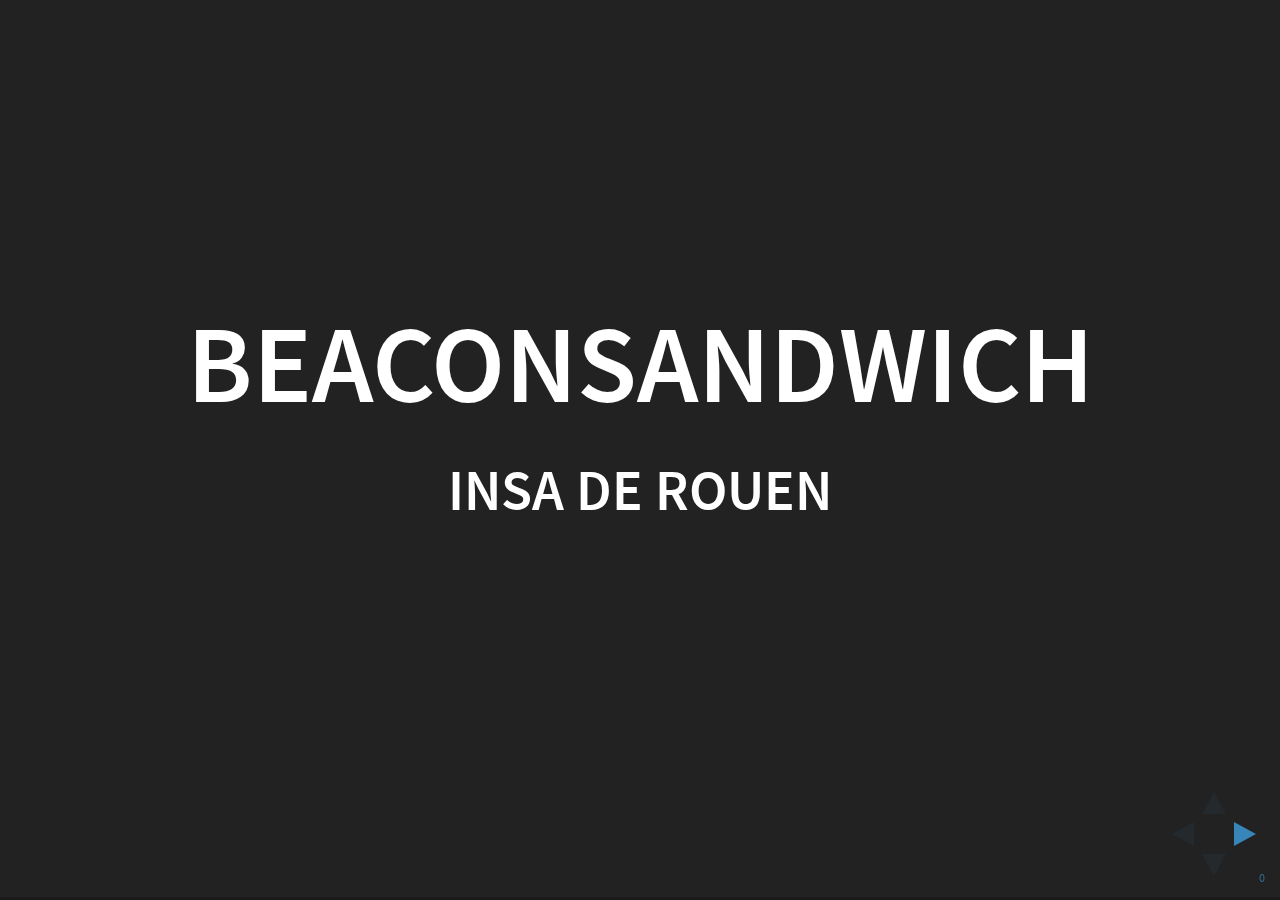
==== reveal.js-master/index.html @ e62201ba "ajout presentation" ====
<!doctype html>
<html lang="en">

	<head>
		<meta charset="utf-8">

		<title>reveal.js - The HTML Presentation Framework</title>

		<meta name="description" content="A framework for easily creating beautiful presentations using HTML">
		<meta name="author" content="Hakim El Hattab">

		<meta name="apple-mobile-web-app-capable" content="yes" />
		<meta name="apple-mobile-web-app-status-bar-style" content="black-translucent" />

		<meta name="viewport" content="width=device-width, initial-scale=1.0, maximum-scale=1.0, user-scalable=no, minimal-ui">

		<link rel="stylesheet" href="css/reveal.css">
		<link rel="stylesheet" href="css/theme/black.css" id="theme">

		<!-- Code syntax highlighting -->
		<link rel="stylesheet" href="lib/css/zenburn.css">

		<!-- Printing and PDF exports -->
		<script>
			var link = document.createElement( 'link' );
			link.rel = 'stylesheet';
			link.type = 'text/css';
			link.href = window.location.search.match( /print-pdf/gi ) ? 'css/print/pdf.css' : 'css/print/paper.css';
			document.getElementsByTagName( 'head' )[0].appendChild( link );
		</script>

		<!--[if lt IE 9]>
		<script src="lib/js/html5shiv.js"></script>
		<![endif]-->
	</head>

	<body>

		<div class="reveal">

			<!-- Any section element inside of this container is displayed as a slide -->
			<div class="slides">
				<section>
					<h1>BeaconSandwich</h1>
					<h3>INSA de Rouen</h3>
				</section>

				<section>
					<h2>Présentation de l'équipe</h2>
					<ul>
						<li>Elisoa Ramarokoto</li>
						<li>Thibaud Levasseur</li>
						<li>Guillaume Minette de Saint Martin</li>
					</ul>
						<ul>
							<li>Ingénieurs en Architecture des Systèmes d'Information</li>
							<li>INSA de Rouen</li>
						</ul>
				</section>

				<section>
					<h2>Besoins</h2>
					<p>
						Trop de mails non-ciblés<br/>
						Aucune prise en compte de la géolocalisation des utilisateurs<br/>
						Listes statiques et fermées
					</p>

				</section>

				<section>
					<h2>Solution</h2>
					<p>
						Utilisation d'objets connectés<br/>
						Plateforme ouverte<br/>
						Récupération dynamique d'information
					</p>
				</section>

				<section>
					<h2>Beacon</h2>
					<p>
						Petit état de l'art
					</p>
				</section>

				<section>
					<h2>Concept de l'application</h2>
					<p>
						Définition de l'application
					</p>
				</section>

				<section>
					<h2>Demo</h2>
					<p>
						Vidéo
					</p>
				</section>

				<section>
					<h2>Pistes d'améliorations</h2>
					<p>
						<ul>
							<li>Plateforme de gestion des flux d'annonces</li>
							<li>Optimisation des composantes de l'application</li>
							<li>Optimisation de l'utilisation de mémoire cache</li>
							<li>Téléchargement selectif des informations pertinentes</li>
						</ul>
					</p>
				</section>

				<section>
					<h2>Pistes d'améliorations</h2>
					<p>
						<ul>
							<li>Plateforme de gestion des flux d'annonces</li>
							<li>Optimisation des composantes de l'application</li>
							<li>Optimisation de l'utilisation de mémoire cache</li>
						</ul>
					</p>
				</section>
			</div>

		</div>

		<script src="lib/js/head.min.js"></script>
		<script src="js/reveal.js"></script>

		<script>

			// Full list of configuration options available at:
			// https://github.com/hakimel/reveal.js#configuration
			Reveal.initialize({
				controls: true,
				progress: true,
				history: true,
				center: true,

				transition: 'slide', // none/fade/slide/convex/concave/zoom

				// Optional reveal.js plugins
				dependencies: [
					{ src: 'lib/js/classList.js', condition: function() { return !document.body.classList; } },
					{ src: 'plugin/markdown/marked.js', condition: function() { return !!document.querySelector( '[data-markdown]' ); } },
					{ src: 'plugin/markdown/markdown.js', condition: function() { return !!document.querySelector( '[data-markdown]' ); } },
					{ src: 'plugin/highlight/highlight.js', async: true, condition: function() { return !!document.querySelector( 'pre code' ); }, callback: function() { hljs.initHighlightingOnLoad(); } },
					{ src: 'plugin/zoom-js/zoom.js', async: true },
					{ src: 'plugin/notes/notes.js', async: true }
				]
			});

		</script>

	</body>
</html>
---- reveal.js-master/css/reveal.css ----
/*!
 * reveal.js
 * http://lab.hakim.se/reveal-js
 * MIT licensed
 *
 * Copyright (C) 2015 Hakim El Hattab, http://hakim.se
 */
/*********************************************
 * RESET STYLES
 *********************************************/
html, body, .reveal div, .reveal span, .reveal applet, .reveal object, .reveal iframe, .reveal h1, .reveal h2, .reveal h3, .reveal h4, .reveal h5, .reveal h6, .reveal p, .reveal blockquote, .reveal pre, .reveal a, .reveal abbr, .reveal acronym, .reveal address, .reveal big, .reveal cite, .reveal code, .reveal del, .reveal dfn, .reveal em, .reveal img, .reveal ins, .reveal kbd, .reveal q, .reveal s, .reveal samp, .reveal small, .reveal strike, .reveal strong, .reveal sub, .reveal sup, .reveal tt, .reveal var, .reveal b, .reveal u, .reveal center, .reveal dl, .reveal dt, .reveal dd, .reveal ol, .reveal ul, .reveal li, .reveal fieldset, .reveal form, .reveal label, .reveal legend, .reveal table, .reveal caption, .reveal tbody, .reveal tfoot, .reveal thead, .reveal tr, .reveal th, .reveal td, .reveal article, .reveal aside, .reveal canvas, .reveal details, .reveal embed, .reveal figure, .reveal figcaption, .reveal footer, .reveal header, .reveal hgroup, .reveal menu, .reveal nav, .reveal output, .reveal ruby, .reveal section, .reveal summary, .reveal time, .reveal mark, .reveal audio, video {
  margin: 0;
  padding: 0;
  border: 0;
  font-size: 100%;
  font: inherit;
  vertical-align: baseline; }

.reveal article, .reveal aside, .reveal details, .reveal figcaption, .reveal figure, .reveal footer, .reveal header, .reveal hgroup, .reveal menu, .reveal nav, .reveal section {
  display: block; }

/*********************************************
 * GLOBAL STYLES
 *********************************************/
html, body {
  width: 100%;
  height: 100%;
  overflow: hidden; }

body {
  position: relative;
  line-height: 1;
  background-color: #fff;
  color: #000; }

::-moz-selection {
  background: #FF5E99;
  color: #fff;
  text-shadow: none; }

::selection {
  background: #FF5E99;
  color: #fff;
  text-shadow: none; }

/*********************************************
 * VIEW FRAGMENTS
 *********************************************/
.reveal .slides section .fragment {
  opacity: 0;
  visibility: hidden;
  -webkit-transition: all 0.2s ease;
          transition: all 0.2s ease; }
  .reveal .slides section .fragment.visible {
    opacity: 1;
    visibility: visible; }

.reveal .slides section .fragment.grow {
  opacity: 1;
  visibility: visible; }
  .reveal .slides section .fragment.grow.visible {
    -webkit-transform: scale(1.3);
        -ms-transform: scale(1.3);
            transform: scale(1.3); }

.reveal .slides section .fragment.shrink {
  opacity: 1;
  visibility: visible; }
  .reveal .slides section .fragment.shrink.visible {
    -webkit-transform: scale(0.7);
        -ms-transform: scale(0.7);
            transform: scale(0.7); }

.reveal .slides section .fragment.zoom-in {
  -webkit-transform: scale(0.1);
      -ms-transform: scale(0.1);
          transform: scale(0.1); }
  .reveal .slides section .fragment.zoom-in.visible {
    -webkit-transform: scale(1);
        -ms-transform: scale(1);
            transform: scale(1); }

.reveal .slides section .fragment.roll-in {
  -webkit-transform: rotateX(90deg);
          transform: rotateX(90deg); }
  .reveal .slides section .fragment.roll-in.visible {
    -webkit-transform: rotateX(0);
            transform: rotateX(0); }

.reveal .slides section .fragment.fade-out {
  opacity: 1;
  visibility: visible; }
  .reveal .slides section .fragment.fade-out.visible {
    opacity: 0;
    visibility: hidden; }

.reveal .slides section .fragment.semi-fade-out {
  opacity: 1;
  visibility: visible; }
  .reveal .slides section .fragment.semi-fade-out.visible {
    opacity: 0.5;
    visibility: visible; }

.reveal .slides section .fragment.strike {
  opacity: 1; }
  .reveal .slides section .fragment.strike.visible {
    text-decoration: line-through; }

.reveal .slides section .fragment.current-visible {
  opacity: 0;
  visibility: hidden; }
  .reveal .slides section .fragment.current-visible.current-fragment {
    opacity: 1;
    visibility: visible; }

.reveal .slides section .fragment.highlight-red, .reveal .slides section .fragment.highlight-current-red, .reveal .slides section .fragment.highlight-green, .reveal .slides section .fragment.highlight-current-green, .reveal .slides section .fragment.highlight-blue, .reveal .slides section .fragment.highlight-current-blue {
  opacity: 1;
  visibility: visible; }

.reveal .slides section .fragment.highlight-red.visible {
  color: #ff2c2d; }

.reveal .slides section .fragment.highlight-green.visible {
  color: #17ff2e; }

.reveal .slides section .fragment.highlight-blue.visible {
  color: #1b91ff; }

.reveal .slides section .fragment.highlight-current-red.current-fragment {
  color: #ff2c2d; }

.reveal .slides section .fragment.highlight-current-green.current-fragment {
  color: #17ff2e; }

.reveal .slides section .fragment.highlight-current-blue.current-fragment {
  color: #1b91ff; }

/*********************************************
 * DEFAULT ELEMENT STYLES
 *********************************************/
/* Fixes issue in Chrome where italic fonts did not appear when printing to PDF */
.reveal:after {
  content: '';
  font-style: italic; }

.reveal iframe {
  z-index: 1; }

/** Prevents layering issues in certain browser/transition combinations */
.reveal a {
  position: relative; }

.reveal .stretch {
  max-width: none;
  max-height: none; }

.reveal pre.stretch code {
  height: 100%;
  max-height: 100%;
  -moz-box-sizing: border-box;
       box-sizing: border-box; }

/*********************************************
 * CONTROLS
 *********************************************/
.reveal .controls {
  display: none;
  position: fixed;
  width: 110px;
  height: 110px;
  z-index: 30;
  right: 10px;
  bottom: 10px;
  -webkit-user-select: none; }

.reveal .controls div {
  position: absolute;
  opacity: 0.05;
  width: 0;
  height: 0;
  border: 12px solid transparent;
  -webkit-transform: scale(0.9999);
      -ms-transform: scale(0.9999);
          transform: scale(0.9999);
  -webkit-transition: all 0.2s ease;
          transition: all 0.2s ease;
  -webkit-tap-highlight-color: rgba(0, 0, 0, 0); }

.reveal .controls div.enabled {
  opacity: 0.7;
  cursor: pointer; }

.reveal .controls div.enabled:active {
  margin-top: 1px; }

.reveal .controls div.navigate-left {
  top: 42px;
  border-right-width: 22px;
  border-right-color: #000; }

.reveal .controls div.navigate-left.fragmented {
  opacity: 0.3; }

.reveal .controls div.navigate-right {
  left: 74px;
  top: 42px;
  border-left-width: 22px;
  border-left-color: #000; }

.reveal .controls div.navigate-right.fragmented {
  opacity: 0.3; }

.reveal .controls div.navigate-up {
  left: 42px;
  border-bottom-width: 22px;
  border-bottom-color: #000; }

.reveal .controls div.navigate-up.fragmented {
  opacity: 0.3; }

.reveal .controls div.navigate-down {
  left: 42px;
  top: 74px;
  border-top-width: 22px;
  border-top-color: #000; }

.reveal .controls div.navigate-down.fragmented {
  opacity: 0.3; }

/*********************************************
 * PROGRESS BAR
 *********************************************/
.reveal .progress {
  position: fixed;
  display: none;
  height: 3px;
  width: 100%;
  bottom: 0;
  left: 0;
  z-index: 10;
  background-color: rgba(0, 0, 0, 0.2); }

.reveal .progress:after {
  content: '';
  display: block;
  position: absolute;
  height: 20px;
  width: 100%;
  top: -20px; }

.reveal .progress span {
  display: block;
  height: 100%;
  width: 0px;
  background-color: #000;
  -webkit-transition: width 800ms cubic-bezier(0.26, 0.86, 0.44, 0.985);
          transition: width 800ms cubic-bezier(0.26, 0.86, 0.44, 0.985); }

/*********************************************
 * SLIDE NUMBER
 *********************************************/
.reveal .slide-number {
  position: fixed;
  display: block;
  right: 15px;
  bottom: 15px;
  opacity: 0.5;
  z-index: 31;
  font-size: 12px; }

/*********************************************
 * SLIDES
 *********************************************/
.reveal {
  position: relative;
  width: 100%;
  height: 100%;
  -ms-touch-action: none;
      touch-action: none; }

.reveal .slides {
  position: absolute;
  width: 100%;
  height: 100%;
  top: 0;
  right: 0;
  bottom: 0;
  left: 0;
  margin: auto;
  overflow: visible;
  z-index: 1;
  text-align: center;
  -webkit-perspective: 600px;
          perspective: 600px;
  -webkit-perspective-origin: 50% 40%;
          perspective-origin: 50% 40%; }

.reveal .slides > section {
  -ms-perspective: 600px; }

.reveal .slides > section, .reveal .slides > section > section {
  display: none;
  position: absolute;
  width: 100%;
  padding: 20px 0px;
  z-index: 10;
  -webkit-transform-style: preserve-3d;
          transform-style: preserve-3d;
  -webkit-transition: -webkit-transform-origin 800ms cubic-bezier(0.26, 0.86, 0.44, 0.985), -webkit-transform 800ms cubic-bezier(0.26, 0.86, 0.44, 0.985), visibility 800ms cubic-bezier(0.26, 0.86, 0.44, 0.985), opacity 800ms cubic-bezier(0.26, 0.86, 0.44, 0.985);
          transition: -ms-transform-origin 800ms cubic-bezier(0.26, 0.86, 0.44, 0.985), transform 800ms cubic-bezier(0.26, 0.86, 0.44, 0.985), visibility 800ms cubic-bezier(0.26, 0.86, 0.44, 0.985), opacity 800ms cubic-bezier(0.26, 0.86, 0.44, 0.985);
          transition: transform-origin 800ms cubic-bezier(0.26, 0.86, 0.44, 0.985), transform 800ms cubic-bezier(0.26, 0.86, 0.44, 0.985), visibility 800ms cubic-bezier(0.26, 0.86, 0.44, 0.985), opacity 800ms cubic-bezier(0.26, 0.86, 0.44, 0.985); }

/* Global transition speed settings */
.reveal[data-transition-speed="fast"] .slides section {
  -webkit-transition-duration: 400ms;
          transition-duration: 400ms; }

.reveal[data-transition-speed="slow"] .slides section {
  -webkit-transition-duration: 1200ms;
          transition-duration: 1200ms; }

/* Slide-specific transition speed overrides */
.reveal .slides section[data-transition-speed="fast"] {
  -webkit-transition-duration: 400ms;
          transition-duration: 400ms; }

.reveal .slides section[data-transition-speed="slow"] {
  -webkit-transition-duration: 1200ms;
          transition-duration: 1200ms; }

.reveal .slides > section.stack {
  padding-top: 0;
  padding-bottom: 0; }

.reveal .slides > section.present, .reveal .slides > section > section.present {
  display: block;
  z-index: 11;
  opacity: 1; }

.reveal.center, .reveal.center .slides, .reveal.center .slides section {
  min-height: 0 !important; }

/* Don't allow interaction with invisible slides */
.reveal .slides > section.future, .reveal .slides > section > section.future, .reveal .slides > section.past, .reveal .slides > section > section.past {
  pointer-events: none; }

.reveal.overview .slides > section, .reveal.overview .slides > section > section {
  pointer-events: auto; }

.reveal .slides > section.past, .reveal .slides > section.future, .reveal .slides > section > section.past, .reveal .slides > section > section.future {
  opacity: 0; }

/*********************************************
 * SLIDE TRANSITION
 * Aliased 'linear' for backwards compatibility
 *********************************************/
.reveal.slide section, .reveal.linear section {
  -webkit-backface-visibility: hidden;
          backface-visibility: hidden; }

.reveal .slides > section[data-transition=slide].past, .reveal.slide .slides > section:not([data-transition]).past, .reveal .slides > section[data-transition=linear].past, .reveal.linear .slides > section:not([data-transition]).past {
  -webkit-transform: translate(-150%, 0);
      -ms-transform: translate(-150%, 0);
          transform: translate(-150%, 0); }

.reveal .slides > section[data-transition=slide].future, .reveal.slide .slides > section:not([data-transition]).future, .reveal .slides > section[data-transition=linear].future, .reveal.linear .slides > section:not([data-transition]).future {
  -webkit-transform: translate(150%, 0);
      -ms-transform: translate(150%, 0);
          transform: translate(150%, 0); }

.reveal .slides > section > section[data-transition=slide].past, .reveal.slide .slides > section > section:not([data-transition]).past, .reveal .slides > section > section[data-transition=linear].past, .reveal.linear .slides > section > section:not([data-transition]).past {
  -webkit-transform: translate(0, -150%);
      -ms-transform: translate(0, -150%);
          transform: translate(0, -150%); }

.reveal .slides > section > section[data-transition=slide].future, .reveal.slide .slides > section > section:not([data-transition]).future, .reveal .slides > section > section[data-transition=linear].future, .reveal.linear .slides > section > section:not([data-transition]).future {
  -webkit-transform: translate(0, 150%);
      -ms-transform: translate(0, 150%);
          transform: translate(0, 150%); }

/*********************************************
 * CONVEX TRANSITION
 * Aliased 'default' for backwards compatibility
 *********************************************/
.reveal .slides > section[data-transition=default].past, .reveal.default .slides > section:not([data-transition]).past, .reveal .slides > section[data-transition=convex].past, .reveal.convex .slides > section:not([data-transition]).past {
  -webkit-transform: translate3d(-100%, 0, 0) rotateY(-90deg) translate3d(-100%, 0, 0);
          transform: translate3d(-100%, 0, 0) rotateY(-90deg) translate3d(-100%, 0, 0); }

.reveal .slides > section[data-transition=default].future, .reveal.default .slides > section:not([data-transition]).future, .reveal .slides > section[data-transition=convex].future, .reveal.convex .slides > section:not([data-transition]).future {
  -webkit-transform: translate3d(100%, 0, 0) rotateY(90deg) translate3d(100%, 0, 0);
          transform: translate3d(100%, 0, 0) rotateY(90deg) translate3d(100%, 0, 0); }

.reveal .slides > section > section[data-transition=default].past, .reveal.default .slides > section > section:not([data-transition]).past, .reveal .slides > section > section[data-transition=convex].past, .reveal.convex .slides > section > section:not([data-transition]).past {
  -webkit-transform: translate3d(0, -300px, 0) rotateX(70deg) translate3d(0, -300px, 0);
          transform: translate3d(0, -300px, 0) rotateX(70deg) translate3d(0, -300px, 0); }

.reveal .slides > section > section[data-transition=default].future, .reveal.default .slides > section > section:not([data-transition]).future, .reveal .slides > section > section[data-transition=convex].future, .reveal.convex .slides > section > section:not([data-transition]).future {
  -webkit-transform: translate3d(0, 300px, 0) rotateX(-70deg) translate3d(0, 300px, 0);
          transform: translate3d(0, 300px, 0) rotateX(-70deg) translate3d(0, 300px, 0); }

/*********************************************
 * CONCAVE TRANSITION
 *********************************************/
.reveal .slides > section[data-transition=concave].past, .reveal.concave .slides > section:not([data-transition]).past {
  -webkit-transform: translate3d(-100%, 0, 0) rotateY(90deg) translate3d(-100%, 0, 0);
          transform: translate3d(-100%, 0, 0) rotateY(90deg) translate3d(-100%, 0, 0); }

.reveal .slides > section[data-transition=concave].future, .reveal.concave .slides > section:not([data-transition]).future {
  -webkit-transform: translate3d(100%, 0, 0) rotateY(-90deg) translate3d(100%, 0, 0);
          transform: translate3d(100%, 0, 0) rotateY(-90deg) translate3d(100%, 0, 0); }

.reveal .slides > section > section[data-transition=concave].past, .reveal.concave .slides > section > section:not([data-transition]).past {
  -webkit-transform: translate3d(0, -80%, 0) rotateX(-70deg) translate3d(0, -80%, 0);
          transform: translate3d(0, -80%, 0) rotateX(-70deg) translate3d(0, -80%, 0); }

.reveal .slides > section > section[data-transition=concave].future, .reveal.concave .slides > section > section:not([data-transition]).future {
  -webkit-transform: translate3d(0, 80%, 0) rotateX(70deg) translate3d(0, 80%, 0);
          transform: translate3d(0, 80%, 0) rotateX(70deg) translate3d(0, 80%, 0); }

/*********************************************
 * ZOOM TRANSITION
 *********************************************/
.reveal .slides > section[data-transition=zoom], .reveal.zoom .slides > section:not([data-transition]) {
  -webkit-transition-timing-function: ease;
          transition-timing-function: ease; }

.reveal .slides > section[data-transition=zoom].past, .reveal.zoom .slides > section:not([data-transition]).past {
  visibility: hidden;
  -webkit-transform: scale(16);
      -ms-transform: scale(16);
          transform: scale(16); }

.reveal .slides > section[data-transition=zoom].future, .reveal.zoom .slides > section:not([data-transition]).future {
  visibility: hidden;
  -webkit-transform: scale(0.2);
      -ms-transform: scale(0.2);
          transform: scale(0.2); }

.reveal .slides > section > section[data-transition=zoom].past, .reveal.zoom .slides > section > section:not([data-transition]).past {
  -webkit-transform: translate(0, -150%);
      -ms-transform: translate(0, -150%);
          transform: translate(0, -150%); }

.reveal .slides > section > section[data-transition=zoom].future, .reveal.zoom .slides > section > section:not([data-transition]).future {
  -webkit-transform: translate(0, 150%);
      -ms-transform: translate(0, 150%);
          transform: translate(0, 150%); }

/*********************************************
 * CUBE TRANSITION
 *********************************************/
.reveal.cube .slides {
  -webkit-perspective: 1300px;
          perspective: 1300px; }

.reveal.cube .slides section {
  padding: 30px;
  min-height: 700px;
  -webkit-backface-visibility: hidden;
          backface-visibility: hidden;
  -moz-box-sizing: border-box;
       box-sizing: border-box; }

.reveal.center.cube .slides section {
  min-height: 0; }

.reveal.cube .slides section:not(.stack):before {
  content: '';
  position: absolute;
  display: block;
  width: 100%;
  height: 100%;
  left: 0;
  top: 0;
  background: rgba(0, 0, 0, 0.1);
  border-radius: 4px;
  -webkit-transform: translateZ(-20px);
          transform: translateZ(-20px); }

.reveal.cube .slides section:not(.stack):after {
  content: '';
  position: absolute;
  display: block;
  width: 90%;
  height: 30px;
  left: 5%;
  bottom: 0;
  background: none;
  z-index: 1;
  border-radius: 4px;
  box-shadow: 0px 95px 25px rgba(0, 0, 0, 0.2);
  -webkit-transform: translateZ(-90px) rotateX(65deg);
          transform: translateZ(-90px) rotateX(65deg); }

.reveal.cube .slides > section.stack {
  padding: 0;
  background: none; }

.reveal.cube .slides > section.past {
  -webkit-transform-origin: 100% 0%;
      -ms-transform-origin: 100% 0%;
          transform-origin: 100% 0%;
  -webkit-transform: translate3d(-100%, 0, 0) rotateY(-90deg);
          transform: translate3d(-100%, 0, 0) rotateY(-90deg); }

.reveal.cube .slides > section.future {
  -webkit-transform-origin: 0% 0%;
      -ms-transform-origin: 0% 0%;
          transform-origin: 0% 0%;
  -webkit-transform: translate3d(100%, 0, 0) rotateY(90deg);
          transform: translate3d(100%, 0, 0) rotateY(90deg); }

.reveal.cube .slides > section > section.past {
  -webkit-transform-origin: 0% 100%;
      -ms-transform-origin: 0% 100%;
          transform-origin: 0% 100%;
  -webkit-transform: translate3d(0, -100%, 0) rotateX(90deg);
          transform: translate3d(0, -100%, 0) rotateX(90deg); }

.reveal.cube .slides > section > section.future {
  -webkit-transform-origin: 0% 0%;
      -ms-transform-origin: 0% 0%;
          transform-origin: 0% 0%;
  -webkit-transform: translate3d(0, 100%, 0) rotateX(-90deg);
          transform: translate3d(0, 100%, 0) rotateX(-90deg); }

/*********************************************
 * PAGE TRANSITION
 *********************************************/
.reveal.page .slides {
  -webkit-perspective-origin: 0% 50%;
          perspective-origin: 0% 50%;
  -webkit-perspective: 3000px;
          perspective: 3000px; }

.reveal.page .slides section {
  padding: 30px;
  min-height: 700px;
  -moz-box-sizing: border-box;
       box-sizing: border-box; }

.reveal.page .slides section.past {
  z-index: 12; }

.reveal.page .slides section:not(.stack):before {
  content: '';
  position: absolute;
  display: block;
  width: 100%;
  height: 100%;
  left: 0;
  top: 0;
  background: rgba(0, 0, 0, 0.1);
  -webkit-transform: translateZ(-20px);
          transform: translateZ(-20px); }

.reveal.page .slides section:not(.stack):after {
  content: '';
  position: absolute;
  display: block;
  width: 90%;
  height: 30px;
  left: 5%;
  bottom: 0;
  background: none;
  z-index: 1;
  border-radius: 4px;
  box-shadow: 0px 95px 25px rgba(0, 0, 0, 0.2);
  -webkit-transform: translateZ(-90px) rotateX(65deg); }

.reveal.page .slides > section.stack {
  padding: 0;
  background: none; }

.reveal.page .slides > section.past {
  -webkit-transform-origin: 0% 0%;
      -ms-transform-origin: 0% 0%;
          transform-origin: 0% 0%;
  -webkit-transform: translate3d(-40%, 0, 0) rotateY(-80deg);
          transform: translate3d(-40%, 0, 0) rotateY(-80deg); }

.reveal.page .slides > section.future {
  -webkit-transform-origin: 100% 0%;
      -ms-transform-origin: 100% 0%;
          transform-origin: 100% 0%;
  -webkit-transform: translate3d(0, 0, 0);
          transform: translate3d(0, 0, 0); }

.reveal.page .slides > section > section.past {
  -webkit-transform-origin: 0% 0%;
      -ms-transform-origin: 0% 0%;
          transform-origin: 0% 0%;
  -webkit-transform: translate3d(0, -40%, 0) rotateX(80deg);
          transform: translate3d(0, -40%, 0) rotateX(80deg); }

.reveal.page .slides > section > section.future {
  -webkit-transform-origin: 0% 100%;
      -ms-transform-origin: 0% 100%;
          transform-origin: 0% 100%;
  -webkit-transform: translate3d(0, 0, 0);
          transform: translate3d(0, 0, 0); }

/*********************************************
 * FADE TRANSITION
 *********************************************/
.reveal .slides section[data-transition=fade], .reveal.fade .slides section:not([data-transition]), .reveal.fade .slides > section > section:not([data-transition]) {
  -webkit-transform: none;
      -ms-transform: none;
          transform: none;
  -webkit-transition: opacity 0.5s;
          transition: opacity 0.5s; }

.reveal.fade.overview .slides section, .reveal.fade.overview .slides > section > section {
  -webkit-transition: none;
          transition: none; }

/*********************************************
 * NO TRANSITION
 *********************************************/
.reveal .slides section[data-transition=none], .reveal.none .slides section:not([data-transition]) {
  -webkit-transform: none;
      -ms-transform: none;
          transform: none;
  -webkit-transition: none;
          transition: none; }

/*********************************************
 * OVERVIEW
 *********************************************/
.reveal.overview .slides {
  -webkit-perspective-origin: 50% 50%;
          perspective-origin: 50% 50%;
  -webkit-perspective: 700px;
          perspective: 700px; }

.reveal.overview .slides section {
  height: 700px;
  overflow: hidden;
  opacity: 1 !important;
  visibility: visible !important;
  cursor: pointer;
  background: rgba(0, 0, 0, 0.1);
  -moz-box-sizing: border-box;
       box-sizing: border-box; }

.reveal.overview .slides section, .reveal.overview-deactivating .slides section {
  -webkit-transition: none !important;
          transition: none !important; }

.reveal.overview .slides section .fragment {
  opacity: 1; }

.reveal.overview .slides section:after, .reveal.overview .slides section:before {
  display: none !important; }

.reveal.overview .slides section > section {
  opacity: 1;
  cursor: pointer; }

.reveal.overview .slides section:hover {
  background: rgba(0, 0, 0, 0.3); }

.reveal.overview .slides section.present {
  background: rgba(0, 0, 0, 0.3); }

.reveal.overview .slides > section.stack {
  padding: 0;
  top: 0 !important;
  background: none;
  overflow: visible; }

/*********************************************
 * PAUSED MODE
 *********************************************/
.reveal .pause-overlay {
  position: absolute;
  top: 0;
  left: 0;
  width: 100%;
  height: 100%;
  background: black;
  visibility: hidden;
  opacity: 0;
  z-index: 100;
  -webkit-transition: all 1s ease;
          transition: all 1s ease; }

.reveal.paused .pause-overlay {
  visibility: visible;
  opacity: 1; }

/*********************************************
 * FALLBACK
 *********************************************/
.no-transforms {
  overflow-y: auto; }

.no-transforms .reveal .slides {
  position: relative;
  width: 80%;
  height: auto !important;
  top: 0;
  left: 50%;
  margin: 0;
  text-align: center; }

.no-transforms .reveal .controls, .no-transforms .reveal .progress {
  display: none !important; }

.no-transforms .reveal .slides section {
  display: block !important;
  opacity: 1 !important;
  position: relative !important;
  height: auto;
  min-height: 0;
  top: 0;
  left: -50%;
  margin: 70px 0;
  -webkit-transform: none;
      -ms-transform: none;
          transform: none; }

.no-transforms .reveal .slides section section {
  left: 0; }

.reveal .no-transition, .reveal .no-transition * {
  -webkit-transition: none !important;
          transition: none !important; }

/*********************************************
 * PER-SLIDE BACKGROUNDS
 *********************************************/
.reveal > .backgrounds {
  position: absolute;
  width: 100%;
  height: 100%;
  top: 0;
  left: 0;
  -webkit-perspective: 600px;
          perspective: 600px; }

.reveal .slide-background {
  display: none;
  position: absolute;
  width: 100%;
  height: 100%;
  opacity: 0;
  visibility: hidden;
  background-color: rgba(0, 0, 0, 0);
  background-position: 50% 50%;
  background-repeat: no-repeat;
  background-size: cover;
  -webkit-transition: all 800ms cubic-bezier(0.26, 0.86, 0.44, 0.985);
          transition: all 800ms cubic-bezier(0.26, 0.86, 0.44, 0.985); }

.reveal .slide-background.stack {
  display: block; }

.reveal .slide-background.present {
  opacity: 1;
  visibility: visible; }

.print-pdf .reveal .slide-background {
  opacity: 1 !important;
  visibility: visible !important; }

/* Video backgrounds */
.reveal .slide-background video {
  position: absolute;
  width: 100%;
  height: 100%;
  max-width: none;
  max-height: none;
  top: 0;
  left: 0; }

/* Immediate transition style */
.reveal[data-background-transition=none] > .backgrounds .slide-background, .reveal > .backgrounds .slide-background[data-background-transition=none] {
  -webkit-transition: none;
          transition: none; }

/* Slide */
.reveal[data-background-transition=slide] > .backgrounds .slide-background, .reveal > .backgrounds .slide-background[data-background-transition=slide] {
  opacity: 1;
  -webkit-backface-visibility: hidden;
          backface-visibility: hidden; }

.reveal[data-background-transition=slide] > .backgrounds .slide-background.past, .reveal > .backgrounds .slide-background.past[data-background-transition=slide] {
  -webkit-transform: translate(-100%, 0);
      -ms-transform: translate(-100%, 0);
          transform: translate(-100%, 0); }

.reveal[data-background-transition=slide] > .backgrounds .slide-background.future, .reveal > .backgrounds .slide-background.future[data-background-transition=slide] {
  -webkit-transform: translate(100%, 0);
      -ms-transform: translate(100%, 0);
          transform: translate(100%, 0); }

.reveal[data-background-transition=slide] > .backgrounds .slide-background > .slide-background.past, .reveal > .backgrounds .slide-background > .slide-background.past[data-background-transition=slide] {
  -webkit-transform: translate(0, -100%);
      -ms-transform: translate(0, -100%);
          transform: translate(0, -100%); }

.reveal[data-background-transition=slide] > .backgrounds .slide-background > .slide-background.future, .reveal > .backgrounds .slide-background > .slide-background.future[data-background-transition=slide] {
  -webkit-transform: translate(0, 100%);
      -ms-transform: translate(0, 100%);
          transform: translate(0, 100%); }

/* Convex */
.reveal[data-background-transition=convex] > .backgrounds .slide-background.past, .reveal > .backgrounds .slide-background.past[data-background-transition=convex] {
  opacity: 0;
  -webkit-transform: translate3d(-100%, 0, 0) rotateY(-90deg) translate3d(-100%, 0, 0);
          transform: translate3d(-100%, 0, 0) rotateY(-90deg) translate3d(-100%, 0, 0); }

.reveal[data-background-transition=convex] > .backgrounds .slide-background.future, .reveal > .backgrounds .slide-background.future[data-background-transition=convex] {
  opacity: 0;
  -webkit-transform: translate3d(100%, 0, 0) rotateY(90deg) translate3d(100%, 0, 0);
          transform: translate3d(100%, 0, 0) rotateY(90deg) translate3d(100%, 0, 0); }

.reveal[data-background-transition=convex] > .backgrounds .slide-background > .slide-background.past, .reveal > .backgrounds .slide-background > .slide-background.past[data-background-transition=convex] {
  opacity: 0;
  -webkit-transform: translate3d(0, -100%, 0) rotateX(90deg) translate3d(0, -100%, 0);
          transform: translate3d(0, -100%, 0) rotateX(90deg) translate3d(0, -100%, 0); }

.reveal[data-background-transition=convex] > .backgrounds .slide-background > .slide-background.future, .reveal > .backgrounds .slide-background > .slide-background.future[data-background-transition=convex] {
  opacity: 0;
  -webkit-transform: translate3d(0, 100%, 0) rotateX(-90deg) translate3d(0, 100%, 0);
          transform: translate3d(0, 100%, 0) rotateX(-90deg) translate3d(0, 100%, 0); }

/* Concave */
.reveal[data-background-transition=concave] > .backgrounds .slide-background.past, .reveal > .backgrounds .slide-background.past[data-background-transition=concave] {
  opacity: 0;
  -webkit-transform: translate3d(-100%, 0, 0) rotateY(90deg) translate3d(-100%, 0, 0);
          transform: translate3d(-100%, 0, 0) rotateY(90deg) translate3d(-100%, 0, 0); }

.reveal[data-background-transition=concave] > .backgrounds .slide-background.future, .reveal > .backgrounds .slide-background.future[data-background-transition=concave] {
  opacity: 0;
  -webkit-transform: translate3d(100%, 0, 0) rotateY(-90deg) translate3d(100%, 0, 0);
          transform: translate3d(100%, 0, 0) rotateY(-90deg) translate3d(100%, 0, 0); }

.reveal[data-background-transition=concave] > .backgrounds .slide-background > .slide-background.past, .reveal > .backgrounds .slide-background > .slide-background.past[data-background-transition=concave] {
  opacity: 0;
  -webkit-transform: translate3d(0, -100%, 0) rotateX(-90deg) translate3d(0, -100%, 0);
          transform: translate3d(0, -100%, 0) rotateX(-90deg) translate3d(0, -100%, 0); }

.reveal[data-background-transition=concave] > .backgrounds .slide-background > .slide-background.future, .reveal > .backgrounds .slide-background > .slide-background.future[data-background-transition=concave] {
  opacity: 0;
  -webkit-transform: translate3d(0, 100%, 0) rotateX(90deg) translate3d(0, 100%, 0);
          transform: translate3d(0, 100%, 0) rotateX(90deg) translate3d(0, 100%, 0); }

/* Zoom */
.reveal[data-background-transition=zoom] > .backgrounds .slide-background, .reveal > .backgrounds .slide-background[data-background-transition=zoom] {
  -webkit-transition-timing-function: ease;
          transition-timing-function: ease; }

.reveal[data-background-transition=zoom] > .backgrounds .slide-background.past, .reveal > .backgrounds .slide-background.past[data-background-transition=zoom] {
  opacity: 0;
  visibility: hidden;
  -webkit-transform: scale(16);
      -ms-transform: scale(16);
          transform: scale(16); }

.reveal[data-background-transition=zoom] > .backgrounds .slide-background.future, .reveal > .backgrounds .slide-background.future[data-background-transition=zoom] {
  opacity: 0;
  visibility: hidden;
  -webkit-transform: scale(0.2);
      -ms-transform: scale(0.2);
          transform: scale(0.2); }

.reveal[data-background-transition=zoom] > .backgrounds .slide-background > .slide-background.past, .reveal > .backgrounds .slide-background > .slide-background.past[data-background-transition=zoom] {
  opacity: 0;
  visibility: hidden;
  -webkit-transform: scale(16);
      -ms-transform: scale(16);
          transform: scale(16); }

.reveal[data-background-transition=zoom] > .backgrounds .slide-background > .slide-background.future, .reveal > .backgrounds .slide-background > .slide-background.future[data-background-transition=zoom] {
  opacity: 0;
  visibility: hidden;
  -webkit-transform: scale(0.2);
      -ms-transform: scale(0.2);
          transform: scale(0.2); }

/* Global transition speed settings */
.reveal[data-transition-speed="fast"] > .backgrounds .slide-background {
  -webkit-transition-duration: 400ms;
          transition-duration: 400ms; }

.reveal[data-transition-speed="slow"] > .backgrounds .slide-background {
  -webkit-transition-duration: 1200ms;
          transition-duration: 1200ms; }

/*********************************************
 * RTL SUPPORT
 *********************************************/
.reveal.rtl .slides, .reveal.rtl .slides h1, .reveal.rtl .slides h2, .reveal.rtl .slides h3, .reveal.rtl .slides h4, .reveal.rtl .slides h5, .reveal.rtl .slides h6 {
  direction: rtl;
  font-family: sans-serif; }

.reveal.rtl pre, .reveal.rtl code {
  direction: ltr; }

.reveal.rtl ol, .reveal.rtl ul {
  text-align: right; }

.reveal.rtl .progress span {
  float: right; }

/*********************************************
 * PARALLAX BACKGROUND
 *********************************************/
.reveal.has-parallax-background .backgrounds {
  -webkit-transition: all 0.8s ease;
          transition: all 0.8s ease; }

/* Global transition speed settings */
.reveal.has-parallax-background[data-transition-speed="fast"] .backgrounds {
  -webkit-transition-duration: 400ms;
          transition-duration: 400ms; }

.reveal.has-parallax-background[data-transition-speed="slow"] .backgrounds {
  -webkit-transition-duration: 1200ms;
          transition-duration: 1200ms; }

/*********************************************
 * LINK PREVIEW OVERLAY
 *********************************************/
.reveal .overlay {
  position: absolute;
  top: 0;
  left: 0;
  width: 100%;
  height: 100%;
  z-index: 1000;
  background: rgba(0, 0, 0, 0.9);
  opacity: 0;
  visibility: hidden;
  -webkit-transition: all 0.3s ease;
          transition: all 0.3s ease; }

.reveal .overlay.visible {
  opacity: 1;
  visibility: visible; }

.reveal .overlay .spinner {
  position: absolute;
  display: block;
  top: 50%;
  left: 50%;
  width: 32px;
  height: 32px;
  margin: -16px 0 0 -16px;
  z-index: 10;
  background-image: url([data-uri]%2F%2F%2F6%2Bvr8nJybW1tcDAwOjo6Nvb26ioqKOjo7Ozs%2FLy8vz8%2FAAAAAAAAAAAACH%2FC05FVFNDQVBFMi4wAwEAAAAh%2FhpDcmVhdGVkIHdpdGggYWpheGxvYWQuaW5mbwAh%[base64]%2FV%2FnmOM82XiHRLYKhKP1oZmADdEAAAh%2BQQJCgAAACwAAAAAIAAgAAAE6hDISWlZpOrNp1lGNRSdRpDUolIGw5RUYhhHukqFu8DsrEyqnWThGvAmhVlteBvojpTDDBUEIFwMFBRAmBkSgOrBFZogCASwBDEY%2FCZSg7GSE0gSCjQBMVG023xWBhklAnoEdhQEfyNqMIcKjhRsjEdnezB%2BA4k8gTwJhFuiW4dokXiloUepBAp5qaKpp6%2BHo7aWW54wl7obvEe0kRuoplCGepwSx2jJvqHEmGt6whJpGpfJCHmOoNHKaHx61WiSR92E4lbFoq%2BB6QDtuetcaBPnW6%2BO7wDHpIiK9SaVK5GgV543tzjgGcghAgAh%[base64]%2B%2BG%2Bw48edZPK%2BM6hLJpQg484enXIdQFSS1u6UhksENEQAAIfkECQoAAAAsAAAAACAAIAAABOcQyEmpGKLqzWcZRVUQnZYg1aBSh2GUVEIQ2aQOE%2BG%2BcD4ntpWkZQj1JIiZIogDFFyHI0UxQwFugMSOFIPJftfVAEoZLBbcLEFhlQiqGp1Vd140AUklUN3eCA51C1EWMzMCezCBBmkxVIVHBWd3HHl9JQOIJSdSnJ0TDKChCwUJjoWMPaGqDKannasMo6WnM562R5YluZRwur0wpgqZE7NKUm%2BFNRPIhjBJxKZteWuIBMN4zRMIVIhffcgojwCF117i4nlLnY5ztRLsnOk%2BaV%2BoJY7V7m76PdkS4trKcdg0Zc0tTcKkRAAAIfkECQoAAAAsAAAAACAAIAAABO4QyEkpKqjqzScpRaVkXZWQEximw1BSCUEIlDohrft6cpKCk5xid5MNJTaAIkekKGQkWyKHkvhKsR7ARmitkAYDYRIbUQRQjWBwJRzChi9CRlBcY1UN4g0%[base64]%[base64]%2BE71SRQeyqUToLA7VxF0JDyIQh%2FMVVPMt1ECZlfcjZJ9mIKoaTl1MRIl5o4CUKXOwmyrCInCKqcWtvadL2SYhyASyNDJ0uIiRMDjI0Fd30%2FiI2UA5GSS5UDj2l6NoqgOgN4gksEBgYFf0FDqKgHnyZ9OX8HrgYHdHpcHQULXAS2qKpENRg7eAMLC7kTBaixUYFkKAzWAAnLC7FLVxLWDBLKCwaKTULgEwbLA4hJtOkSBNqITT3xEgfLpBtzE%2FjiuL04RGEBgwWhShRgQExHBAAh%2BQQJCgAAACwAAAAAIAAgAAAE7xDISWlSqerNpyJKhWRdlSAVoVLCWk6JKlAqAavhO9UkUHsqlE6CwO1cRdCQ8iEIfzFVTzLdRAmZX3I2SfZiCqGk5dTESJeaOAlClzsJsqwiJwiqnFrb2nS9kmIcgEsjQydLiIlHehhpejaIjzh9eomSjZR%[base64]%2BE71SRQeyqUToLA7VxF0JDyIQh%[base64]%2BE71SRQeyqUToLA7VxF0JDyIQh%2FMVVPMt1ECZlfcjZJ9mIKoaTl1MRIl5o4CUKXOwmyrCInCKqcWtvadL2SYhyASyNDJ0uIiUd6GAULDJCRiXo1CpGXDJOUjY%2BYip9DhToJA4RBLwMLCwVDfRgbBAaqqoZ1XBMHswsHtxtFaH1iqaoGNgAIxRpbFAgfPQSqpbgGBqUD1wBXeCYp1AYZ19JJOYgH1KwA4UBvQwXUBxPqVD9L3sbp2BNk2xvvFPJd%2BMFCN6HAAIKgNggY0KtEBAAh%[base64]%2BvsYMDAzZQPC9VCNkDWUhGkuE5PxJNwiUK4UfLzOlD4WvzAHaoG9nxPi5d%2BjYUqfAhhykOFwJWiAAAIfkECQoAAAAsAAAAACAAIAAABPAQyElpUqnqzaciSoVkXVUMFaFSwlpOCcMYlErAavhOMnNLNo8KsZsMZItJEIDIFSkLGQoQTNhIsFehRww2CQLKF0tYGKYSg%2BygsZIuNqJksKgbfgIGepNo2cIUB3V1B3IvNiBYNQaDSTtfhhx0CwVPI0UJe0%2Bbm4g5VgcGoqOcnjmjqDSdnhgEoamcsZuXO1aWQy8KAwOAuTYYGwi7w5h%2BKr0SJ8MFihpNbx%2B4Erq7BYBuzsdiH1jCAzoSfl0rVirNbRXlBBlLX%2BBP0XJLAPGzTkAuAOqb0WT5AH7OcdCm5B8TgRwSRKIHQtaLCwg1RAAAOwAAAAAAAAAAAA%3D%3D);
  visibility: visible;
  opacity: 0.6;
  -webkit-transition: all 0.3s ease;
          transition: all 0.3s ease; }

.reveal .overlay header {
  position: absolute;
  left: 0;
  top: 0;
  width: 100%;
  height: 40px;
  z-index: 2;
  border-bottom: 1px solid #222; }

.reveal .overlay header a {
  display: inline-block;
  width: 40px;
  height: 40px;
  padding: 0 10px;
  float: right;
  opacity: 0.6;
  -moz-box-sizing: border-box;
       box-sizing: border-box; }

.reveal .overlay header a:hover {
  opacity: 1; }

.reveal .overlay header a .icon {
  display: inline-block;
  width: 20px;
  height: 20px;
  background-position: 50% 50%;
  background-size: 100%;
  background-repeat: no-repeat; }

.reveal .overlay header a.close .icon {
  background-image: url([data-uri]); }

.reveal .overlay header a.external .icon {
  background-image: url([data-uri]); }

.reveal .overlay .viewport {
  position: absolute;
  top: 40px;
  right: 0;
  bottom: 0;
  left: 0; }

.reveal .overlay.overlay-preview .viewport iframe {
  width: 100%;
  height: 100%;
  max-width: 100%;
  max-height: 100%;
  border: 0;
  opacity: 0;
  visibility: hidden;
  -webkit-transition: all 0.3s ease;
          transition: all 0.3s ease; }

.reveal .overlay.overlay-preview.loaded .viewport iframe {
  opacity: 1;
  visibility: visible; }

.reveal .overlay.overlay-preview.loaded .spinner {
  opacity: 0;
  visibility: hidden;
  -webkit-transform: scale(0.2);
      -ms-transform: scale(0.2);
          transform: scale(0.2); }

.reveal .overlay.overlay-help .viewport {
  overflow: auto;
  color: #fff; }

.reveal .overlay.overlay-help .viewport .viewport-inner {
  width: 600px;
  margin: 0 auto;
  padding: 60px;
  text-align: center;
  letter-spacing: normal; }

.reveal .overlay.overlay-help .viewport .viewport-inner .title {
  font-size: 20px; }

.reveal .overlay.overlay-help .viewport .viewport-inner table {
  border: 1px solid #fff;
  border-collapse: collapse;
  font-size: 14px; }

.reveal .overlay.overlay-help .viewport .viewport-inner table th, .reveal .overlay.overlay-help .viewport .viewport-inner table td {
  width: 200px;
  padding: 10px;
  border: 1px solid #fff;
  vertical-align: middle; }

.reveal .overlay.overlay-help .viewport .viewport-inner table th {
  padding-top: 20px;
  padding-bottom: 20px; }

/*********************************************
 * PLAYBACK COMPONENT
 *********************************************/
.reveal .playback {
  position: fixed;
  left: 15px;
  bottom: 15px;
  z-index: 30;
  cursor: pointer;
  -webkit-transition: all 400ms ease;
          transition: all 400ms ease; }

.reveal.overview .playback {
  opacity: 0;
  visibility: hidden; }

/*********************************************
 * ROLLING LINKS
 *********************************************/
.reveal .roll {
  display: inline-block;
  line-height: 1.2;
  overflow: hidden;
  vertical-align: top;
  -webkit-perspective: 400px;
          perspective: 400px;
  -webkit-perspective-origin: 50% 50%;
          perspective-origin: 50% 50%; }

.reveal .roll:hover {
  background: none;
  text-shadow: none; }

.reveal .roll span {
  display: block;
  position: relative;
  padding: 0 2px;
  pointer-events: none;
  -webkit-transition: all 400ms ease;
          transition: all 400ms ease;
  -webkit-transform-origin: 50% 0%;
      -ms-transform-origin: 50% 0%;
          transform-origin: 50% 0%;
  -webkit-transform-style: preserve-3d;
          transform-style: preserve-3d;
  -webkit-backface-visibility: hidden;
          backface-visibility: hidden; }

.reveal .roll:hover span {
  background: rgba(0, 0, 0, 0.5);
  -webkit-transform: translate3d(0px, 0px, -45px) rotateX(90deg);
          transform: translate3d(0px, 0px, -45px) rotateX(90deg); }

.reveal .roll span:after {
  content: attr(data-title);
  display: block;
  position: absolute;
  left: 0;
  top: 0;
  padding: 0 2px;
  -webkit-backface-visibility: hidden;
          backface-visibility: hidden;
  -webkit-transform-origin: 50% 0%;
      -ms-transform-origin: 50% 0%;
          transform-origin: 50% 0%;
  -webkit-transform: translate3d(0px, 110%, 0px) rotateX(-90deg);
          transform: translate3d(0px, 110%, 0px) rotateX(-90deg); }

/*********************************************
 * SPEAKER NOTES
 *********************************************/
.reveal aside.notes {
  display: none; }

/*********************************************
 * ZOOM PLUGIN
 *********************************************/
.zoomed .reveal *, .zoomed .reveal *:before, .zoomed .reveal *:after {
  -webkit-backface-visibility: visible !important;
          backface-visibility: visible !important; }

.zoomed .reveal .progress, .zoomed .reveal .controls {
  opacity: 0; }

.zoomed .reveal .roll span {
  background: none; }

.zoomed .reveal .roll span:after {
  visibility: hidden; }
---- reveal.js-master/css/theme/black.css ----
@import url(../../lib/font/source-sans-pro/source-sans-pro.css);
/**
 * Black theme for reveal.js. This is the opposite of the 'white' theme.
 *
 * Copyright (C) 2015 Hakim El Hattab, http://hakim.se
 */
section.has-light-background, section.has-light-background h1, section.has-light-background h2, section.has-light-background h3, section.has-light-background h4, section.has-light-background h5, section.has-light-background h6 {
  color: #222; }

/*********************************************
 * GLOBAL STYLES
 *********************************************/
body {
  background: #222;
  background-color: #222; }

.reveal {
  font-family: 'Source Sans Pro', Helvetica, sans-serif;
  font-size: 38px;
  font-weight: normal;
  color: #fff; }

::selection {
  color: #fff;
  background: #bee4fd;
  text-shadow: none; }

.reveal .slides > section, .reveal .slides > section > section {
  line-height: 1.3;
  font-weight: inherit; }

/*********************************************
 * HEADERS
 *********************************************/
.reveal h1, .reveal h2, .reveal h3, .reveal h4, .reveal h5, .reveal h6 {
  margin: 0 0 20px 0;
  color: #fff;
  font-family: 'Source Sans Pro', Helvetica, sans-serif;
  font-weight: 600;
  line-height: 1.2;
  letter-spacing: normal;
  text-transform: uppercase;
  text-shadow: none;
  word-wrap: break-word; }

.reveal h1 {
  font-size: 2.5em; }

.reveal h2 {
  font-size: 1.6em; }

.reveal h3 {
  font-size: 1.3em; }

.reveal h4 {
  font-size: 1em; }

.reveal h1 {
  text-shadow: none; }

/*********************************************
 * OTHER
 *********************************************/
.reveal p {
  margin: 20px 0;
  line-height: 1.3; }

/* Ensure certain elements are never larger than the slide itself */
.reveal img, .reveal video, .reveal iframe {
  max-width: 95%;
  max-height: 95%; }

.reveal strong, .reveal b {
  font-weight: bold; }

.reveal em {
  font-style: italic; }

.reveal ol, .reveal dl, .reveal ul {
  display: inline-block;
  text-align: left;
  margin: 0 0 0 1em; }

.reveal ol {
  list-style-type: decimal; }

.reveal ul {
  list-style-type: disc; }

.reveal ul ul {
  list-style-type: square; }

.reveal ul ul ul {
  list-style-type: circle; }

.reveal ul ul, .reveal ul ol, .reveal ol ol, .reveal ol ul {
  display: block;
  margin-left: 40px; }

.reveal dt {
  font-weight: bold; }

.reveal dd {
  margin-left: 40px; }

.reveal q, .reveal blockquote {
  quotes: none; }

.reveal blockquote {
  display: block;
  position: relative;
  width: 70%;
  margin: 20px auto;
  padding: 5px;
  font-style: italic;
  background: rgba(255, 255, 255, 0.05);
  box-shadow: 0px 0px 2px rgba(0, 0, 0, 0.2); }

.reveal blockquote p:first-child, .reveal blockquote p:last-child {
  display: inline-block; }

.reveal q {
  font-style: italic; }

.reveal pre {
  display: block;
  position: relative;
  width: 90%;
  margin: 20px auto;
  text-align: left;
  font-size: 0.55em;
  font-family: monospace;
  line-height: 1.2em;
  word-wrap: break-word;
  box-shadow: 0px 0px 6px rgba(0, 0, 0, 0.3); }

.reveal code {
  font-family: monospace; }

.reveal pre code {
  display: block;
  padding: 5px;
  overflow: auto;
  max-height: 400px;
  word-wrap: normal;
  background: #3F3F3F;
  color: #DCDCDC; }

.reveal table {
  margin: auto;
  border-collapse: collapse;
  border-spacing: 0; }

.reveal table th {
  font-weight: bold; }

.reveal table th, .reveal table td {
  text-align: left;
  padding: 0.2em 0.5em 0.2em 0.5em;
  border-bottom: 1px solid; }

.reveal table tr:last-child td {
  border-bottom: none; }

.reveal sup {
  vertical-align: super; }

.reveal sub {
  vertical-align: sub; }

.reveal small {
  display: inline-block;
  font-size: 0.6em;
  line-height: 1.2em;
  vertical-align: top; }

.reveal small * {
  vertical-align: top; }

/*********************************************
 * LINKS
 *********************************************/
.reveal a {
  color: #42affa;
  text-decoration: none;
  -webkit-transition: color 0.15s ease;
  -moz-transition: color 0.15s ease;
  transition: color 0.15s ease; }

.reveal a:hover {
  color: #8dcffc;
  text-shadow: none;
  border: none; }

.reveal .roll span:after {
  color: #fff;
  background: #068ee9; }

/*********************************************
 * IMAGES
 *********************************************/
.reveal section img {
  margin: 15px 0px;
  background: rgba(255, 255, 255, 0.12);
  border: 4px solid #fff;
  box-shadow: 0 0 10px rgba(0, 0, 0, 0.15); }

.reveal a img {
  -webkit-transition: all 0.15s linear;
  -moz-transition: all 0.15s linear;
  transition: all 0.15s linear; }

.reveal a:hover img {
  background: rgba(255, 255, 255, 0.2);
  border-color: #42affa;
  box-shadow: 0 0 20px rgba(0, 0, 0, 0.55); }

/*********************************************
 * NAVIGATION CONTROLS
 *********************************************/
.reveal .controls div.navigate-left, .reveal .controls div.navigate-left.enabled {
  border-right-color: #42affa; }

.reveal .controls div.navigate-right, .reveal .controls div.navigate-right.enabled {
  border-left-color: #42affa; }

.reveal .controls div.navigate-up, .reveal .controls div.navigate-up.enabled {
  border-bottom-color: #42affa; }

.reveal .controls div.navigate-down, .reveal .controls div.navigate-down.enabled {
  border-top-color: #42affa; }

.reveal .controls div.navigate-left.enabled:hover {
  border-right-color: #8dcffc; }

.reveal .controls div.navigate-right.enabled:hover {
  border-left-color: #8dcffc; }

.reveal .controls div.navigate-up.enabled:hover {
  border-bottom-color: #8dcffc; }

.reveal .controls div.navigate-down.enabled:hover {
  border-top-color: #8dcffc; }

/*********************************************
 * PROGRESS BAR
 *********************************************/
.reveal .progress {
  background: rgba(0, 0, 0, 0.2); }

.reveal .progress span {
  background: #42affa;
  -webkit-transition: width 800ms cubic-bezier(0.26, 0.86, 0.44, 0.985);
  -moz-transition: width 800ms cubic-bezier(0.26, 0.86, 0.44, 0.985);
  transition: width 800ms cubic-bezier(0.26, 0.86, 0.44, 0.985); }

/*********************************************
 * SLIDE NUMBER
 *********************************************/
.reveal .slide-number {
  color: #42affa; }
---- reveal.js-master/lib/css/zenburn.css ----
/*

Zenburn style from voldmar.ru (c) Vladimir Epifanov <voldmar@voldmar.ru>
based on dark.css by Ivan Sagalaev

*/

.hljs {
  display: block; padding: 0.5em;
  background: #3F3F3F;
  color: #DCDCDC;
}

.hljs-keyword,
.hljs-tag,
.css .hljs-class,
.css .hljs-id,
.lisp .hljs-title,
.nginx .hljs-title,
.hljs-request,
.hljs-status,
.clojure .hljs-attribute {
  color: #E3CEAB;
}

.django .hljs-template_tag,
.django .hljs-variable,
.django .hljs-filter .hljs-argument {
  color: #DCDCDC;
}

.hljs-number,
.hljs-date {
  color: #8CD0D3;
}

.dos .hljs-envvar,
.dos .hljs-stream,
.hljs-variable,
.apache .hljs-sqbracket {
  color: #EFDCBC;
}

.dos .hljs-flow,
.diff .hljs-change,
.python .exception,
.python .hljs-built_in,
.hljs-literal,
.tex .hljs-special {
  color: #EFEFAF;
}

.diff .hljs-chunk,
.hljs-subst {
  color: #8F8F8F;
}

.dos .hljs-keyword,
.python .hljs-decorator,
.hljs-title,
.haskell .hljs-type,
.diff .hljs-header,
.ruby .hljs-class .hljs-parent,
.apache .hljs-tag,
.nginx .hljs-built_in,
.tex .hljs-command,
.hljs-prompt {
    color: #efef8f;
}

.dos .hljs-winutils,
.ruby .hljs-symbol,
.ruby .hljs-symbol .hljs-string,
.ruby .hljs-string {
  color: #DCA3A3;
}

.diff .hljs-deletion,
.hljs-string,
.hljs-tag .hljs-value,
.hljs-preprocessor,
.hljs-pragma,
.hljs-built_in,
.sql .hljs-aggregate,
.hljs-javadoc,
.smalltalk .hljs-class,
.smalltalk .hljs-localvars,
.smalltalk .hljs-array,
.css .hljs-rules .hljs-value,
.hljs-attr_selector,
.hljs-pseudo,
.apache .hljs-cbracket,
.tex .hljs-formula,
.coffeescript .hljs-attribute {
  color: #CC9393;
}

.hljs-shebang,
.diff .hljs-addition,
.hljs-comment,
.java .hljs-annotation,
.hljs-template_comment,
.hljs-pi,
.hljs-doctype {
  color: #7F9F7F;
}

.coffeescript .javascript,
.javascript .xml,
.tex .hljs-formula,
.xml .javascript,
.xml .vbscript,
.xml .css,
.xml .hljs-cdata {
  opacity: 0.5;
}
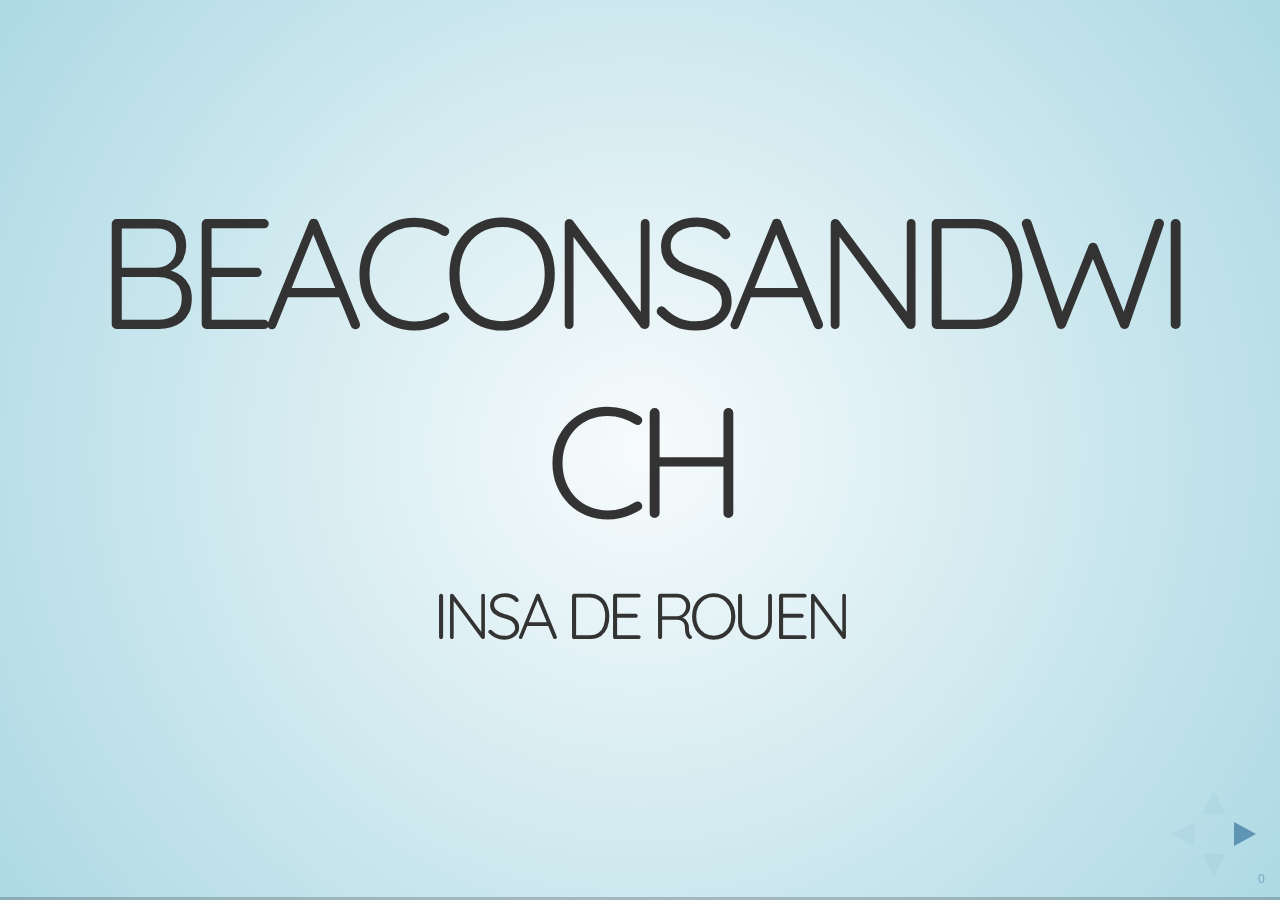
==== commit 98928968: "ajout plan" ====
--- a/reveal.js-master/index.html
+++ b/reveal.js-master/index.html
@@ -15,7 +15,7 @@
 		<meta name="viewport" content="width=device-width, initial-scale=1.0, maximum-scale=1.0, user-scalable=no, minimal-ui">
 
 		<link rel="stylesheet" href="css/reveal.css">
-		<link rel="stylesheet" href="css/theme/black.css" id="theme">
+		<link rel="stylesheet" href="css/theme/sky.css" id="theme">
 
 		<!-- Code syntax highlighting -->
 		<link rel="stylesheet" href="lib/css/zenburn.css">
@@ -43,6 +43,19 @@
 				<section>
 					<h1>BeaconSandwich</h1>
 					<h3>INSA de Rouen</h3>
+				</section>
+
+				<section>
+					<h2> BeaconSandwich </h2><br/>
+					<ol>
+						<li><h4>Présentation de l'équipe</h4></li>
+						<li>Besoins</li>
+						<li>Solution</li>
+						<li>Concept de l'application</li>
+						<li>Démonstration</li>
+						<li>Pistes d'améliorations</li>
+					</ol>
+
 				</section>
 
 				<section>
@@ -58,6 +71,19 @@
 						</ul>
 				</section>
 
+
+				<section>
+					<h2> BeaconSandwich </h2><br/>
+					<ol>
+						<li>Présentation de l'équipe</li>
+						<li><h4>Besoins</h4></li>
+						<li>Solution</li>
+						<li>Concept de l'application</li>
+						<li>Démonstration</li>
+						<li>Pistes d'améliorations</li>
+					</ol>
+
+				</section>
 				<section>
 					<h2>Besoins</h2>
 					<p>
@@ -69,6 +95,19 @@
 				</section>
 
 				<section>
+					<h2> BeaconSandwich </h2><br/>
+					<ol>
+						<li>Présentation de l'équipe</li>
+						<li>Besoins</li>
+						<li><h4>Solution</h4></li>
+						<li>Concept de l'application</li>
+						<li>Démonstration</li>
+						<li>Pistes d'améliorations</li>
+					</ol>
+
+				</section>
+
+				<section>
 					<h2>Solution</h2>
 					<p>
 						Utilisation d'objets connectés<br/>
@@ -85,6 +124,19 @@
 				</section>
 
 				<section>
+					<h2> BeaconSandwich </h2><br/>
+					<ol>
+						<li>Présentation de l'équipe</li>
+						<li>Besoins</li>
+						<li>Solution</li>
+						<li><h4>Concept de l'application</h4></li>
+						<li>Démonstration</li>
+						<li>Pistes d'améliorations</li>
+					</ol>
+
+				</section>
+
+				<section>
 					<h2>Concept de l'application</h2>
 					<p>
 						Définition de l'application
@@ -92,10 +144,36 @@
 				</section>
 
 				<section>
-					<h2>Demo</h2>
+					<h2> BeaconSandwich </h2><br/>
+					<ol>
+						<li>Présentation de l'équipe</li>
+						<li>Besoins</li>
+						<li>Solution</li>
+						<li>Concept de l'application</li>
+						<li><h4>Démonstration</h4></li>
+						<li>Pistes d'améliorations</li>
+					</ol>
+
+				</section>
+
+				<section>
+					<h2>Démonstration</h2>
 					<p>
 						Vidéo
 					</p>
+				</section>
+
+				<section>
+					<h2> BeaconSandwich </h2><br/>
+					<ol>
+						<li>Présentation de l'équipe</li>
+						<li>Besoins</li>
+						<li>Solution</li>
+						<li>Concept de l'application</li>
+						<li>Démonstration</li>
+						<li><h4>Pistes d'améliorations</h4></li>
+					</ol>
+
 				</section>
 
 				<section>
--- a/reveal.js-master/css/theme/sky.css
+++ b/reveal.js-master/css/theme/sky.css
@@ -0,0 +1,268 @@
+@import url(https://fonts.googleapis.com/css?family=Quicksand:400,700,400italic,700italic);
+@import url(https://fonts.googleapis.com/css?family=Open+Sans:400italic,700italic,400,700);
+/**
+ * Sky theme for reveal.js.
+ *
+ * Copyright (C) 2011-2012 Hakim El Hattab, http://hakim.se
+ */
+.reveal a {
+  line-height: 1.3em; }
+
+/*********************************************
+ * GLOBAL STYLES
+ *********************************************/
+body {
+  background: #add9e4;
+  background: -moz-radial-gradient(center, circle cover, #f7fbfc 0%, #add9e4 100%);
+  background: -webkit-gradient(radial, center center, 0px, center center, 100%, color-stop(0%, #f7fbfc), color-stop(100%, #add9e4));
+  background: -webkit-radial-gradient(center, circle cover, #f7fbfc 0%, #add9e4 100%);
+  background: -o-radial-gradient(center, circle cover, #f7fbfc 0%, #add9e4 100%);
+  background: -ms-radial-gradient(center, circle cover, #f7fbfc 0%, #add9e4 100%);
+  background: radial-gradient(center, circle cover, #f7fbfc 0%, #add9e4 100%);
+  background-color: #f7fbfc; }
+
+.reveal {
+  font-family: 'Open Sans', sans-serif;
+  font-size: 36px;
+  font-weight: normal;
+  color: #333; }
+
+::selection {
+  color: #fff;
+  background: #134674;
+  text-shadow: none; }
+
+.reveal .slides > section, .reveal .slides > section > section {
+  line-height: 1.3;
+  font-weight: inherit; }
+
+/*********************************************
+ * HEADERS
+ *********************************************/
+.reveal h1, .reveal h2, .reveal h3, .reveal h4, .reveal h5, .reveal h6 {
+  margin: 0 0 20px 0;
+  color: #333;
+  font-family: 'Quicksand', sans-serif;
+  font-weight: normal;
+  line-height: 1.2;
+  letter-spacing: -0.08em;
+  text-transform: uppercase;
+  text-shadow: none;
+  word-wrap: break-word; }
+
+.reveal h1 {
+  font-size: 3.77em; }
+
+.reveal h2 {
+  font-size: 2.11em; }
+
+.reveal h3 {
+  font-size: 1.55em; }
+
+.reveal h4 {
+  font-size: 1em; }
+
+.reveal h1 {
+  text-shadow: none; }
+
+/*********************************************
+ * OTHER
+ *********************************************/
+.reveal p {
+  margin: 20px 0;
+  line-height: 1.3; }
+
+/* Ensure certain elements are never larger than the slide itself */
+.reveal img, .reveal video, .reveal iframe {
+  max-width: 95%;
+  max-height: 95%; }
+
+.reveal strong, .reveal b {
+  font-weight: bold; }
+
+.reveal em {
+  font-style: italic; }
+
+.reveal ol, .reveal dl, .reveal ul {
+  display: inline-block;
+  text-align: left;
+  margin: 0 0 0 1em; }
+
+.reveal ol {
+  list-style-type: decimal; }
+
+.reveal ul {
+  list-style-type: disc; }
+
+.reveal ul ul {
+  list-style-type: square; }
+
+.reveal ul ul ul {
+  list-style-type: circle; }
+
+.reveal ul ul, .reveal ul ol, .reveal ol ol, .reveal ol ul {
+  display: block;
+  margin-left: 40px; }
+
+.reveal dt {
+  font-weight: bold; }
+
+.reveal dd {
+  margin-left: 40px; }
+
+.reveal q, .reveal blockquote {
+  quotes: none; }
+
+.reveal blockquote {
+  display: block;
+  position: relative;
+  width: 70%;
+  margin: 20px auto;
+  padding: 5px;
+  font-style: italic;
+  background: rgba(255, 255, 255, 0.05);
+  box-shadow: 0px 0px 2px rgba(0, 0, 0, 0.2); }
+
+.reveal blockquote p:first-child, .reveal blockquote p:last-child {
+  display: inline-block; }
+
+.reveal q {
+  font-style: italic; }
+
+.reveal pre {
+  display: block;
+  position: relative;
+  width: 90%;
+  margin: 20px auto;
+  text-align: left;
+  font-size: 0.55em;
+  font-family: monospace;
+  line-height: 1.2em;
+  word-wrap: break-word;
+  box-shadow: 0px 0px 6px rgba(0, 0, 0, 0.3); }
+
+.reveal code {
+  font-family: monospace; }
+
+.reveal pre code {
+  display: block;
+  padding: 5px;
+  overflow: auto;
+  max-height: 400px;
+  word-wrap: normal;
+  background: #3F3F3F;
+  color: #DCDCDC; }
+
+.reveal table {
+  margin: auto;
+  border-collapse: collapse;
+  border-spacing: 0; }
+
+.reveal table th {
+  font-weight: bold; }
+
+.reveal table th, .reveal table td {
+  text-align: left;
+  padding: 0.2em 0.5em 0.2em 0.5em;
+  border-bottom: 1px solid; }
+
+.reveal table tr:last-child td {
+  border-bottom: none; }
+
+.reveal sup {
+  vertical-align: super; }
+
+.reveal sub {
+  vertical-align: sub; }
+
+.reveal small {
+  display: inline-block;
+  font-size: 0.6em;
+  line-height: 1.2em;
+  vertical-align: top; }
+
+.reveal small * {
+  vertical-align: top; }
+
+/*********************************************
+ * LINKS
+ *********************************************/
+.reveal a {
+  color: #3b759e;
+  text-decoration: none;
+  -webkit-transition: color 0.15s ease;
+  -moz-transition: color 0.15s ease;
+  transition: color 0.15s ease; }
+
+.reveal a:hover {
+  color: #74a8cb;
+  text-shadow: none;
+  border: none; }
+
+.reveal .roll span:after {
+  color: #fff;
+  background: #264d66; }
+
+/*********************************************
+ * IMAGES
+ *********************************************/
+.reveal section img {
+  margin: 15px 0px;
+  background: rgba(255, 255, 255, 0.12);
+  border: 4px solid #333;
+  box-shadow: 0 0 10px rgba(0, 0, 0, 0.15); }
+
+.reveal a img {
+  -webkit-transition: all 0.15s linear;
+  -moz-transition: all 0.15s linear;
+  transition: all 0.15s linear; }
+
+.reveal a:hover img {
+  background: rgba(255, 255, 255, 0.2);
+  border-color: #3b759e;
+  box-shadow: 0 0 20px rgba(0, 0, 0, 0.55); }
+
+/*********************************************
+ * NAVIGATION CONTROLS
+ *********************************************/
+.reveal .controls div.navigate-left, .reveal .controls div.navigate-left.enabled {
+  border-right-color: #3b759e; }
+
+.reveal .controls div.navigate-right, .reveal .controls div.navigate-right.enabled {
+  border-left-color: #3b759e; }
+
+.reveal .controls div.navigate-up, .reveal .controls div.navigate-up.enabled {
+  border-bottom-color: #3b759e; }
+
+.reveal .controls div.navigate-down, .reveal .controls div.navigate-down.enabled {
+  border-top-color: #3b759e; }
+
+.reveal .controls div.navigate-left.enabled:hover {
+  border-right-color: #74a8cb; }
+
+.reveal .controls div.navigate-right.enabled:hover {
+  border-left-color: #74a8cb; }
+
+.reveal .controls div.navigate-up.enabled:hover {
+  border-bottom-color: #74a8cb; }
+
+.reveal .controls div.navigate-down.enabled:hover {
+  border-top-color: #74a8cb; }
+
+/*********************************************
+ * PROGRESS BAR
+ *********************************************/
+.reveal .progress {
+  background: rgba(0, 0, 0, 0.2); }
+
+.reveal .progress span {
+  background: #3b759e;
+  -webkit-transition: width 800ms cubic-bezier(0.26, 0.86, 0.44, 0.985);
+  -moz-transition: width 800ms cubic-bezier(0.26, 0.86, 0.44, 0.985);
+  transition: width 800ms cubic-bezier(0.26, 0.86, 0.44, 0.985); }
+
+/*********************************************
+ * SLIDE NUMBER
+ *********************************************/
+.reveal .slide-number {
+  color: #3b759e; }
